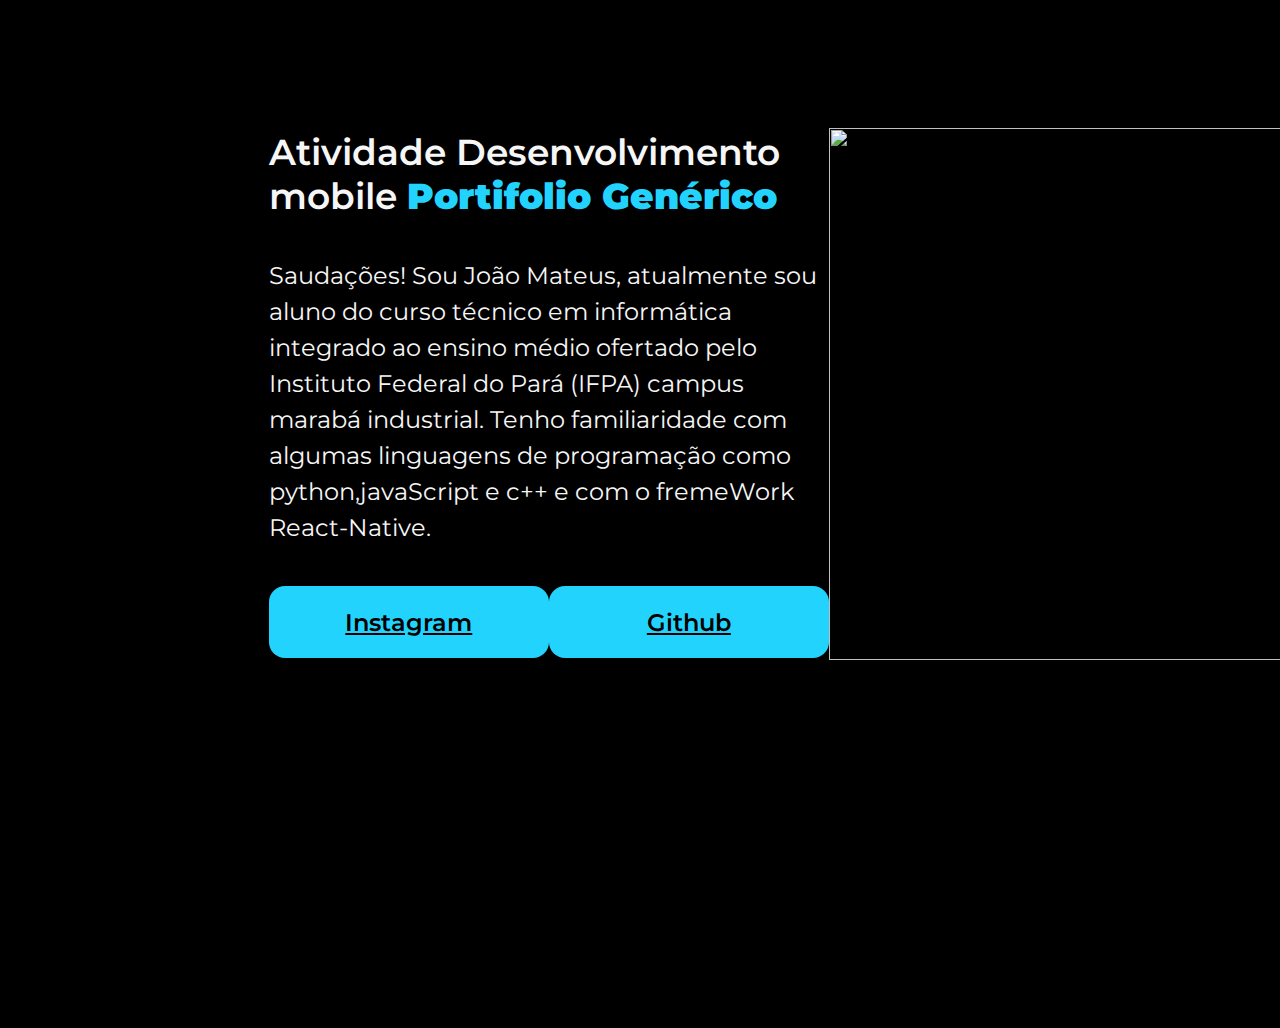
==== index.html @ 4a6bda91 "Add files via upload" ====
<!DOCTYPE html>
<html lang="pt-BR">
<head>
    <meta charset="UTF-8">
    <meta http-equiv="X-UA-Compatible" content="IE=edge">
    <meta name="viewport" content="width=device-width, initial-scale=1.0">
    <title>Atv 07,03,2021 Portifolio</title>
    <link rel ="stylesheet" href="style.css">
</head>
<body>
    <header></header>
    <main class="apresentacao">
        <section class="apresentacao_conteudo">       
            <h1 class="apresentacao_conteudo_titulo">
                Atividade Desenvolvimento mobile <strong class="titulo-destaque">Portifolio Genérico</strong> 
            </h1>
            <p class="apresentacao_conteudo_texto"> 
                Saudações! Sou João Mateus, atualmente sou aluno do curso técnico 
                em informática integrado ao ensino médio ofertado pelo Instituto 
                Federal do Pará (IFPA) campus marabá industrial. Tenho familiaridade 
                com algumas linguagens de programação como python,javaScript e c++ e 
                com o fremeWork React-Native.   
            </p>
            <div class="apresentacao_links">
                <a class="apresentacao_links_link" href="https://www.instagram.com/joao_mateus7856/"  target="_blank"> Instagram </a>
                <a class="apresentacao_links_link" href="https://github.com/JoaoMateusCL" target="_blank"> Github </a>
            </div>
        </section>
        <img src="Imagem.jpeg" id="imagem">
    </main>    
</body>
</html>
---- style.css ----
@import url('https://fonts.googleapis.com/css2?family=Krona+One&family=Montserrat&display=swap');
*
{
    margin:0;
    padding:0;
}
body
{
    height: 100vh; 
    box-sizing: border-box; 
    background-color: #000000;
    color: #F6F6F6;
}
.apresentacao 
{
    display: flex;
    align-items: center;
    justify-content: space-between;
    margin: 10% 21%;
}
.apresentacao_conteudo
{
    width: 593px;
    display: flex;
    flex-direction: column;
    gap: 40px;
}
.apresentacao_conteudo_titulo
{
    font-size: 36px;

    font-family: 'Montserrat';
    font-style: normal;
    font-weight: 600;
}
.apresentacao_conteudo_texto 
{
    font-size: 24px;
    line-height: 36px;
    font-family: 'Montserrat';
    font-style: normal;
    font-weight: 400;
}
.apresentacao_links 
{
    display: flex;
    justify-content: space-between;
}
.apresentacao_links_link
{
    background-color: #22D4FD;
    width: 280px;
    text-align: center;
    border-radius: 16px; 
    font-size: 24px;
    font-weight: 600;
    padding: 21.5px 0; 
    color: #000000; 
    font-family: 'Montserrat', sans-serif;

}
.titulo-destaque 
{
    color: #22D4FD;
}
img
{
    Width: 467.71px;
    Height: 532px;
}
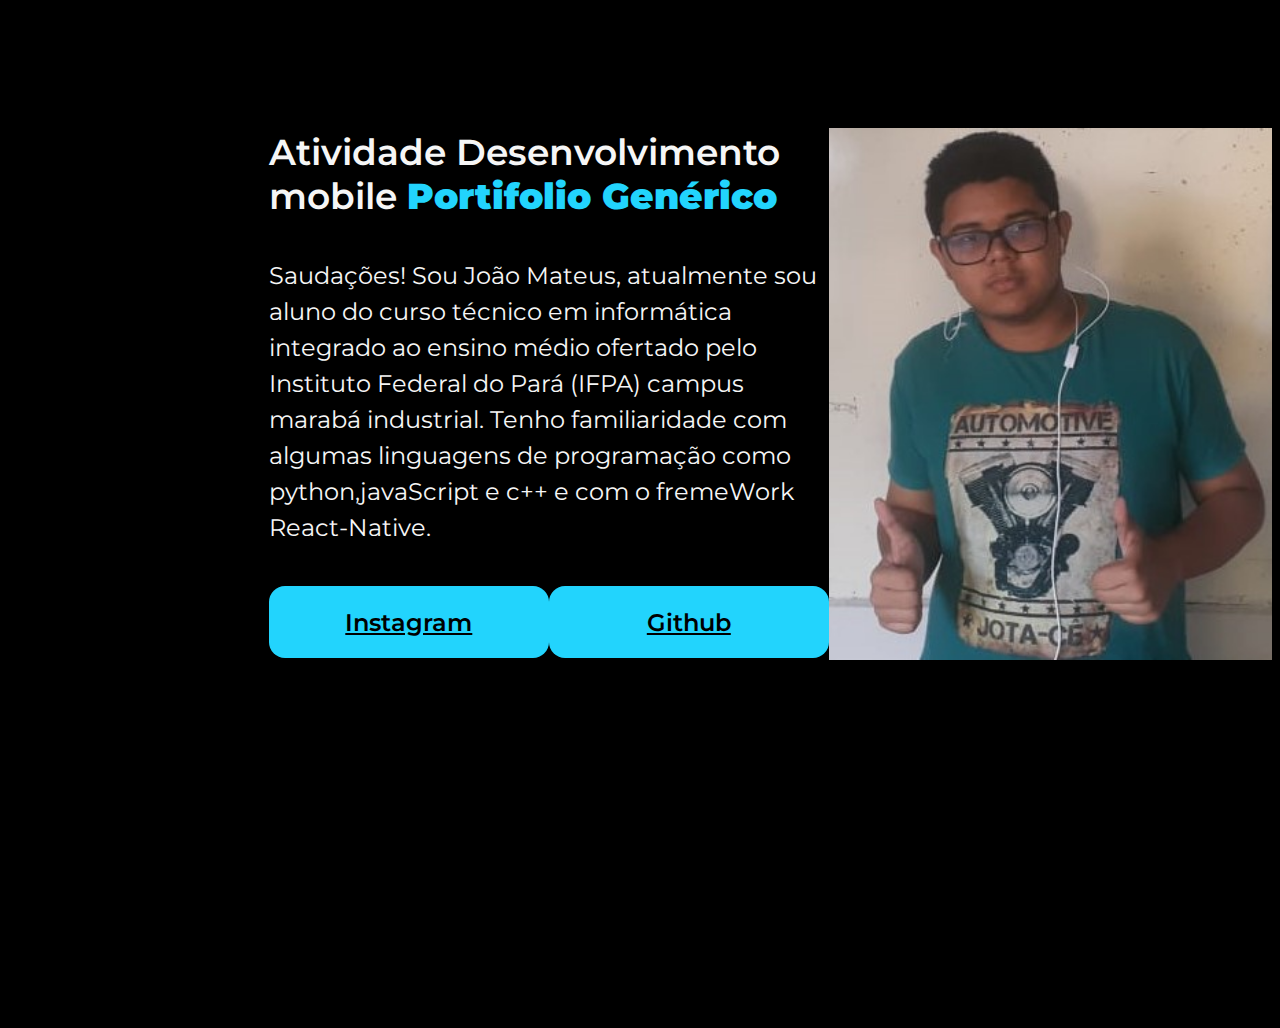
==== commit bd28e4b1: "Update index.html" ====
--- a/index.html
+++ b/index.html
@@ -4,7 +4,7 @@
     <meta charset="UTF-8">
     <meta http-equiv="X-UA-Compatible" content="IE=edge">
     <meta name="viewport" content="width=device-width, initial-scale=1.0">
-    <title>Atv 07,03,2021 Portifolio</title>
+    <title>Atv 25,03,2021 Portifolio</title>
     <link rel ="stylesheet" href="style.css">
 </head>
 <body>
@@ -26,7 +26,7 @@
                 <a class="apresentacao_links_link" href="https://github.com/JoaoMateusCL" target="_blank"> Github </a>
             </div>
         </section>
-        <img src="Imagem.jpeg" id="imagem">
+        <img src="imagem.jpeg" id="imagem">
     </main>    
 </body>
-</html>+</html>
